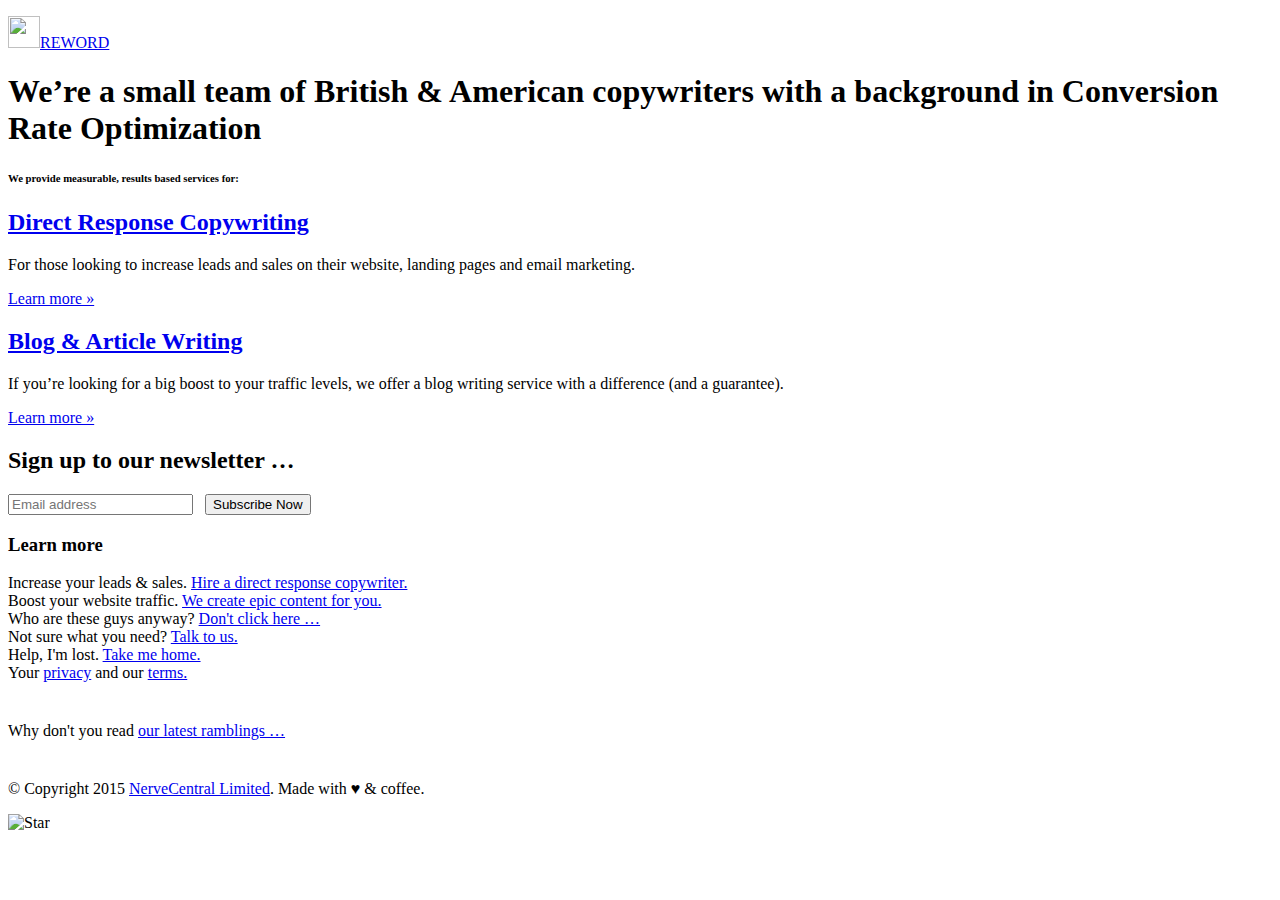
==== index.html @ 38568bb3 "Updated newsletter text" ====
<!DOCTYPE html>
<html lang="en">
<head>
  
  <meta charset="utf-8">
  <title>Reword</title>
  <meta name="description" content="For those looking to increase leads and sales on their website, landing pages and email marketing. Or if you’re looking for a big boost to your traffic levels, we offer a blog writing service with a difference (and a guarantee).">
  <meta name="author" content="David Crowther">
  <meta name="viewport" content="width=device-width, initial-scale=1">
  <link href='http://fonts.googleapis.com/css?family=Muli:300,400|Ovo' rel='stylesheet' type='text/css'>
  <link rel='stylesheet' href='e2f5a4b29ef1fa387c41004f7dd1d6e8.css'>
  <link rel="apple-touch-icon" sizes="57x57" href="/apple-touch-icon-57x57.png">
  <link rel="apple-touch-icon" sizes="60x60" href="/apple-touch-icon-60x60.png">
  <link rel="apple-touch-icon" sizes="72x72" href="/apple-touch-icon-72x72.png">
  <link rel="apple-touch-icon" sizes="76x76" href="/apple-touch-icon-76x76.png">
  <link rel="apple-touch-icon" sizes="114x114" href="/apple-touch-icon-114x114.png">
  <link rel="apple-touch-icon" sizes="120x120" href="/apple-touch-icon-120x120.png">
  <link rel="icon" type="image/png" href="/favicon-32x32.png" sizes="32x32">
  <link rel="icon" type="image/png" href="/favicon-96x96.png" sizes="96x96">
  <link rel="icon" type="image/png" href="/favicon-16x16.png" sizes="16x16">
  <link rel="manifest" href="/manifest.json">
  <meta name="msapplication-TileColor" content="#2b5797">
  <meta name="theme-color" content="#ffffff">

</head>
<body>



  <div class="header">
    <div class="container">      
      <div class="row">
        <p><a href="/"><img class="logo" src="/images/star.png" height="32px" width="32px">REWORD</a></p>
      </div>
    </div>
  </div>

  <div class="container last">
    <div class="row">
      <h1>We’re a small team of British & American copywriters with a background in Conversion Rate Optimization</h1>
    </div>
    
    <div class="row main">
        
<h6>We provide measurable, results based services for:</h6>

<h2><a href="/copywriting/">Direct Response Copywriting</a></h2>

<p>For those looking to increase leads and sales on their website, landing pages and email marketing.</p>

<p><a href="/copywriting/" class="button button-primary cd-btn">Learn more »</a></p>

<h2><a href="/blog-writing/">Blog &amp; Article Writing</a></h2>

<p>If you’re looking for a big boost to your traffic levels, we offer a blog writing service with a difference (and a guarantee).</p>

<p><a href="/blog-writing/" class="button button-primary">Learn more »</a></p>

    </div>
  </div>

<div class="newsletter">
  <div class="container">
    <div class="row center">

      <form action='//nervecentral.activehosted.com/proc.php' method='post' id='_form_57' accept-charset='utf-8' enctype='multipart/form-data'>
      
      <h2>Sign up to our newsletter …</h2>

        <p><input name="email" type="email" placeholder="Email address" required> &nbsp; <button type="submit" class="button button-primary">Subscribe Now</button></p>
        
        <input type='hidden' name='f' value='57'>
        <input type='hidden' name='s' value=''>
        <input type='hidden' name='c' value='0'>
        <input type='hidden' name='m' value='0'>
        <input type='hidden' name='act' value='sub'>
        <input type='hidden' name='nlbox[]' value='3'>

      </form>
      
    </div>
  </div>
</div>


  <div class="footer">
    <div class="container">
      <div class="row center">
        <h3>Learn more</h3>
        <p>Increase your leads & sales. <a href="/copywriting/">Hire a direct response copywriter.</a><br> 
        Boost your website traffic. <a href="/blog-writing/">We create epic content for you.</a><br> 
        <!-- The missing link to content marketing. <a href="/promotion/">Start promoting your content systematically.</a><br> -->
        Who are these guys anyway? <a href="/about/">Don't click here …</a><br> 
        Not sure what you need? <a href="/contact/">Talk to us.</a><br>
        Help, I'm lost. <a href="/">Take me home.</a><br>
        Your <a href="/privacy/">privacy</a> and our <a href="/terms/">terms.</a></p>

        <p style="margin-top:40px;">Why don't you read <a href="http://www.davidcrowther.com/blog/">our latest ramblings …</a></p>

        <p style="margin-top:40px;">&copy; Copyright 2015 <a href="http://www.nervecentral.com/">NerveCentral Limited</a>. Made with ♥ & coffee.</p>
        <p><img src="/images/star.png" alt="Star" height="64px" width="64px"></p>
      </div>
    </div>
  </div>

<!-- ActiveCampaign -->
<script type="text/javascript">
  var trackcmp_email = '';
  var trackcmp = document.createElement("script");
  trackcmp.async = true;
  trackcmp.type = 'text/javascript';
  trackcmp.src = '//trackcmp.net/visit?actid=223228693&e='+encodeURIComponent(trackcmp_email)+'&r='+encodeURIComponent(document.referrer)+'&u='+encodeURIComponent(window.location.href);
  var trackcmp_s = document.getElementsByTagName("script");
  if (trackcmp_s.length) {
    trackcmp_s[0].parentNode.appendChild(trackcmp);
  } else {
    var trackcmp_h = document.getElementsByTagName("head");
    trackcmp_h.length && trackcmp_h[0].appendChild(trackcmp);
  }
</script>

<!-- Clicky -->
<script type="text/javascript">
var clicky_site_ids = clicky_site_ids || [];
clicky_site_ids.push(100853995);
(function() {
  var s = document.createElement('script');
  s.type = 'text/javascript';
  s.async = true;
  s.src = '//static.getclicky.com/js';
  ( document.getElementsByTagName('head')[0] || document.getElementsByTagName('body')[0] ).appendChild( s );
})();
</script>
<noscript><p><img alt="Clicky" width="1" height="1" src="//in.getclicky.com/100853995ns.gif" /></p></noscript>

</body>
</html>
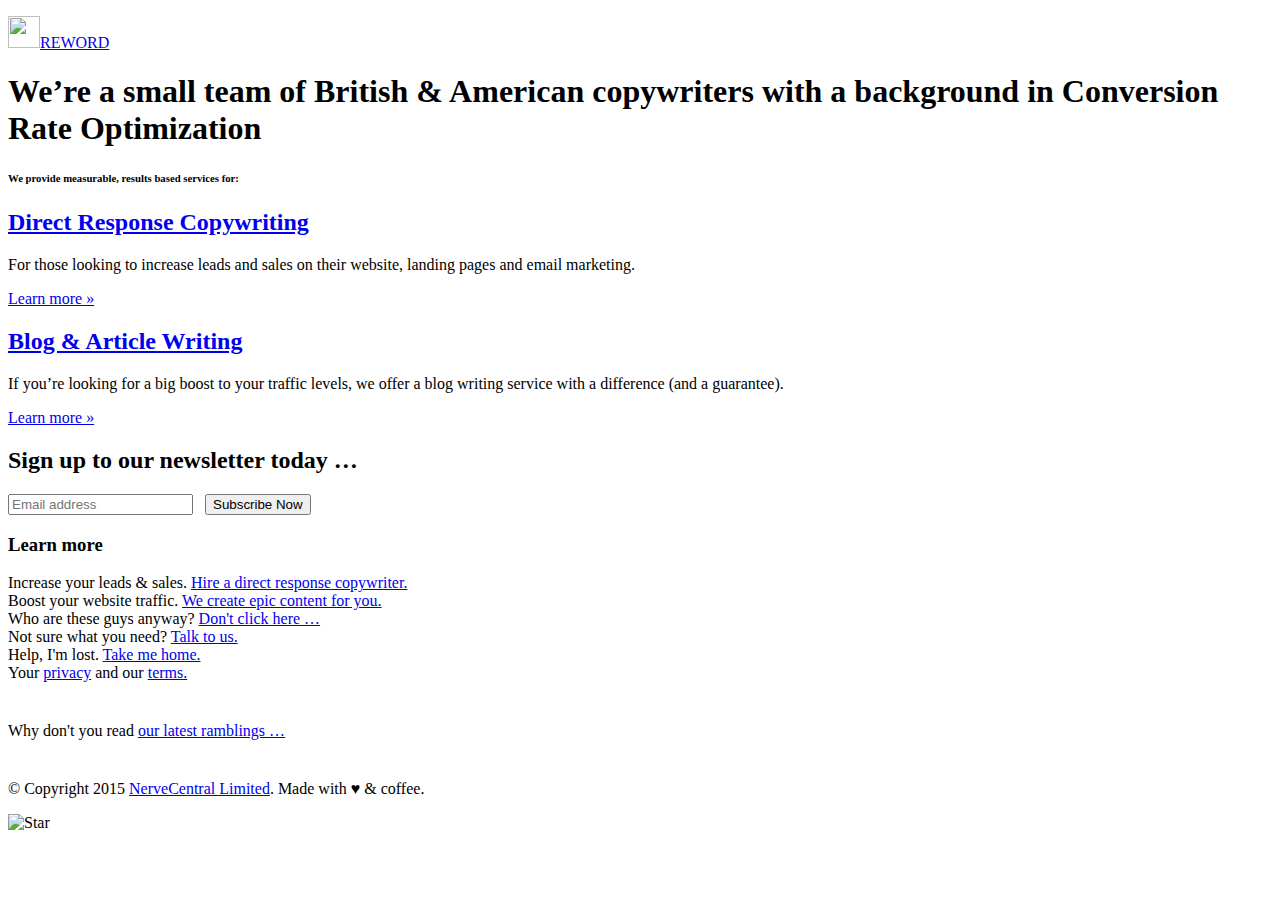
==== commit 77731ec6: "Updated newsletter text again" ====
--- a/index.html
+++ b/index.html
@@ -65,7 +65,7 @@
 
       <form action='//nervecentral.activehosted.com/proc.php' method='post' id='_form_57' accept-charset='utf-8' enctype='multipart/form-data'>
       
-      <h2>Sign up to our newsletter …</h2>
+      <h2>Sign up to our newsletter today …</h2>
 
         <p><input name="email" type="email" placeholder="Email address" required> &nbsp; <button type="submit" class="button button-primary">Subscribe Now</button></p>
         
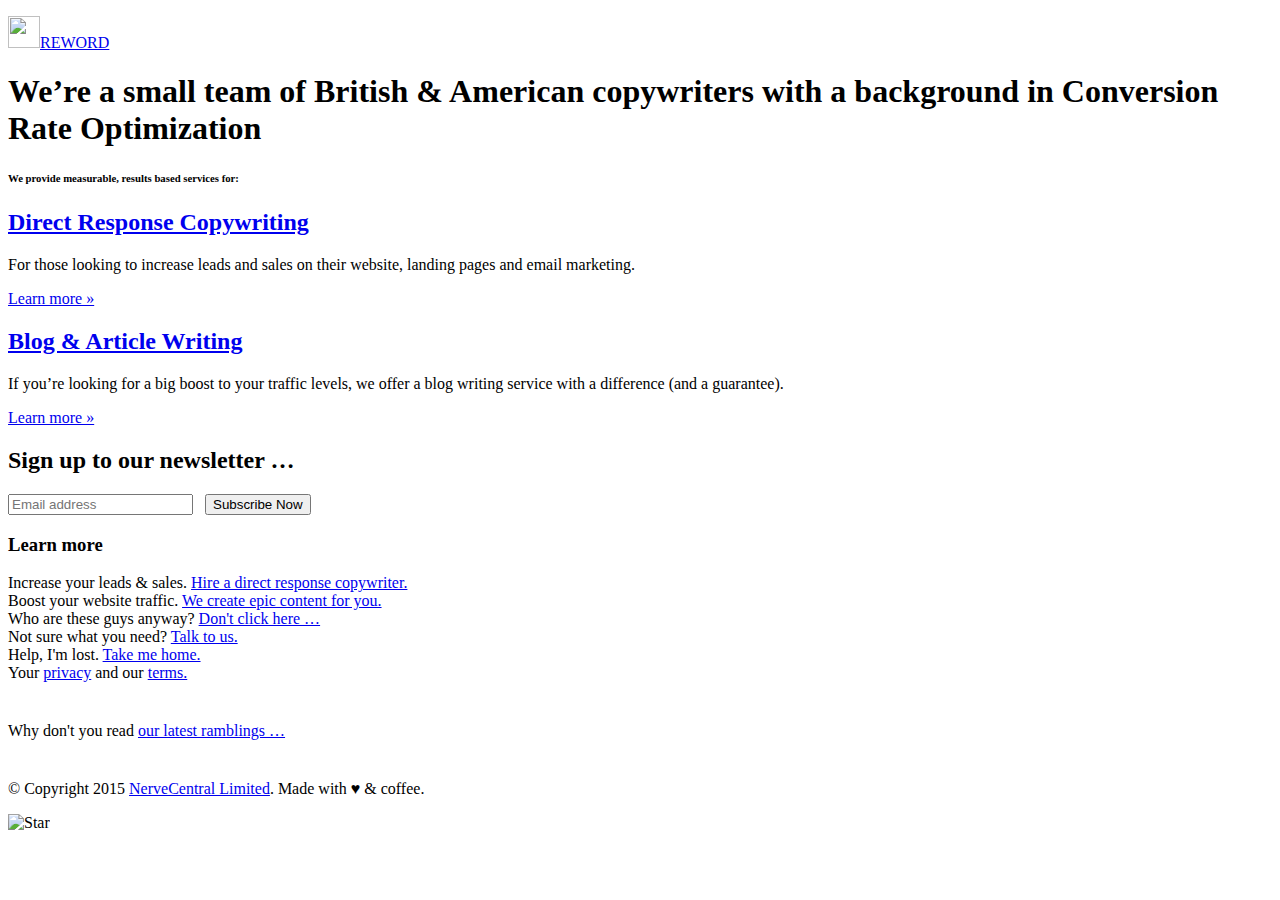
==== commit 99451e69: "Another update" ====
--- a/index.html
+++ b/index.html
@@ -65,7 +65,7 @@
 
       <form action='//nervecentral.activehosted.com/proc.php' method='post' id='_form_57' accept-charset='utf-8' enctype='multipart/form-data'>
       
-      <h2>Sign up to our newsletter today …</h2>
+      <h2>Sign up to our newsletter …</h2>
 
         <p><input name="email" type="email" placeholder="Email address" required> &nbsp; <button type="submit" class="button button-primary">Subscribe Now</button></p>
         
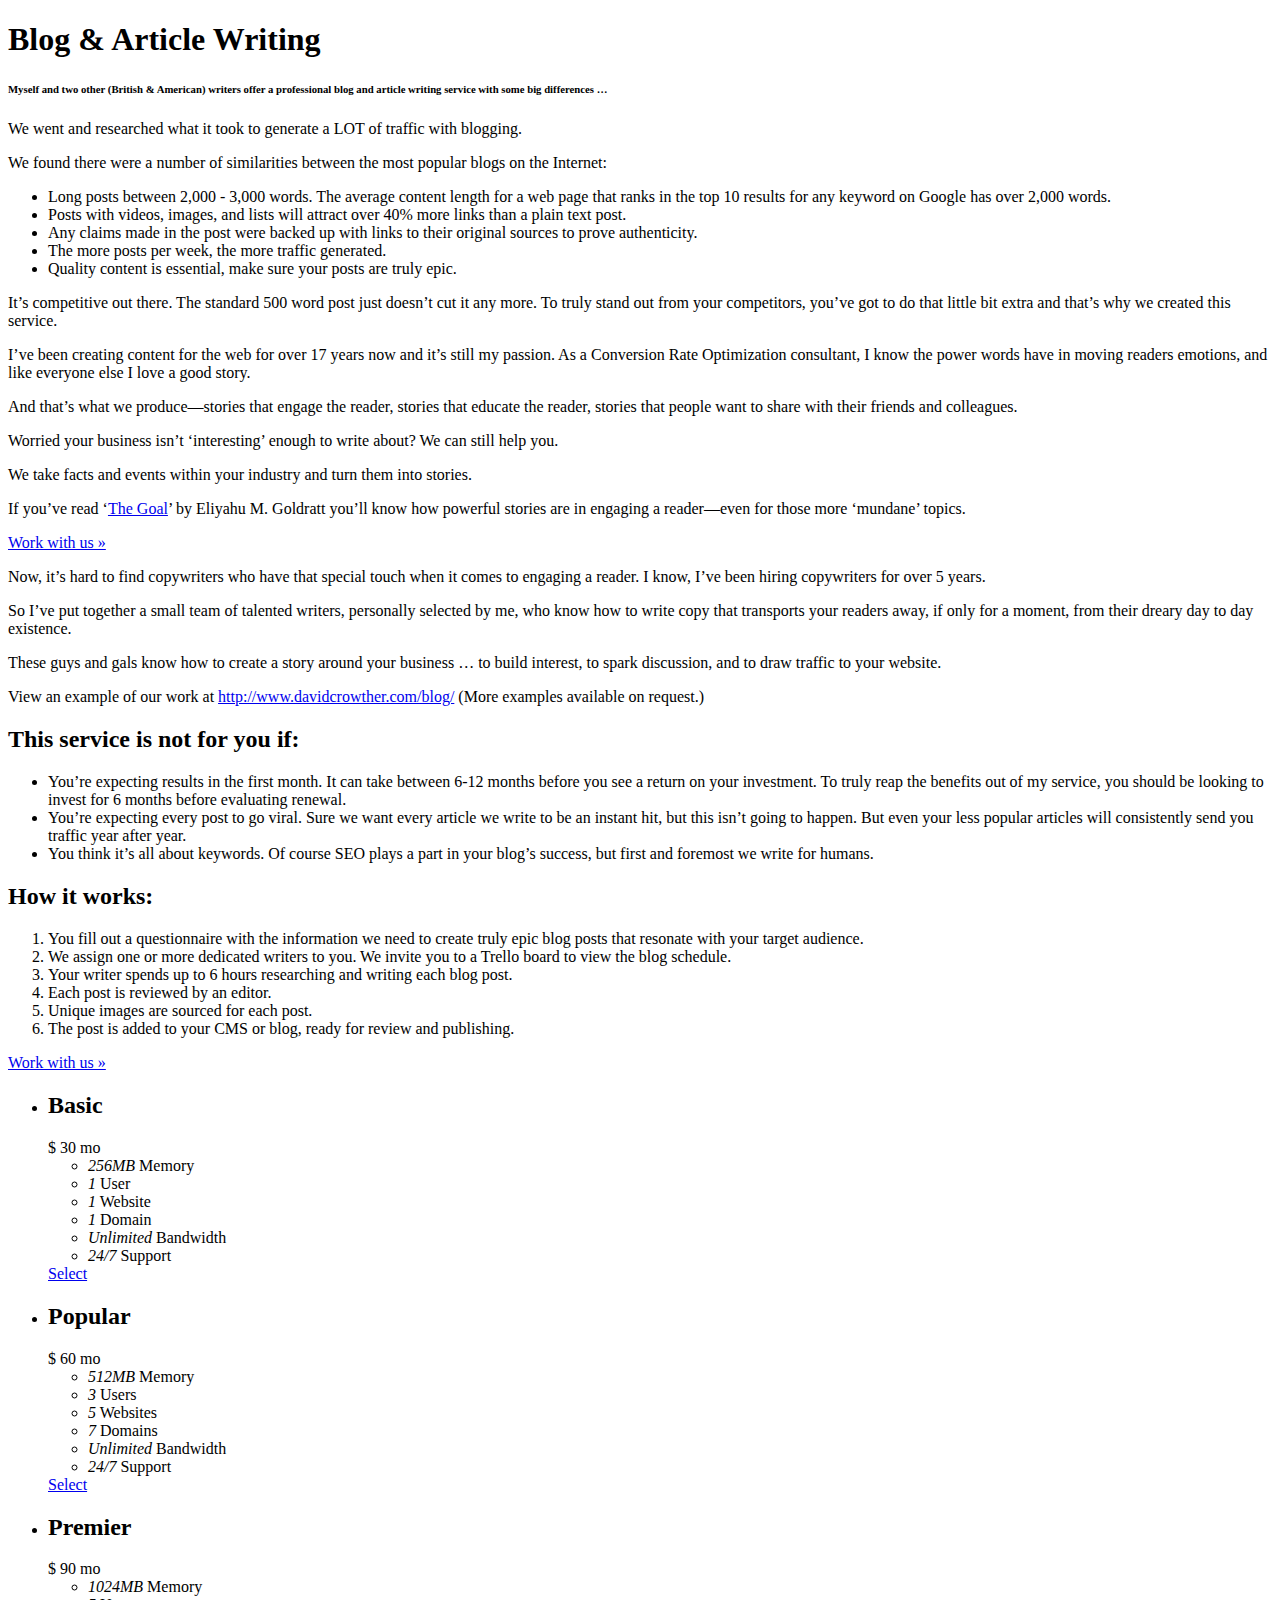
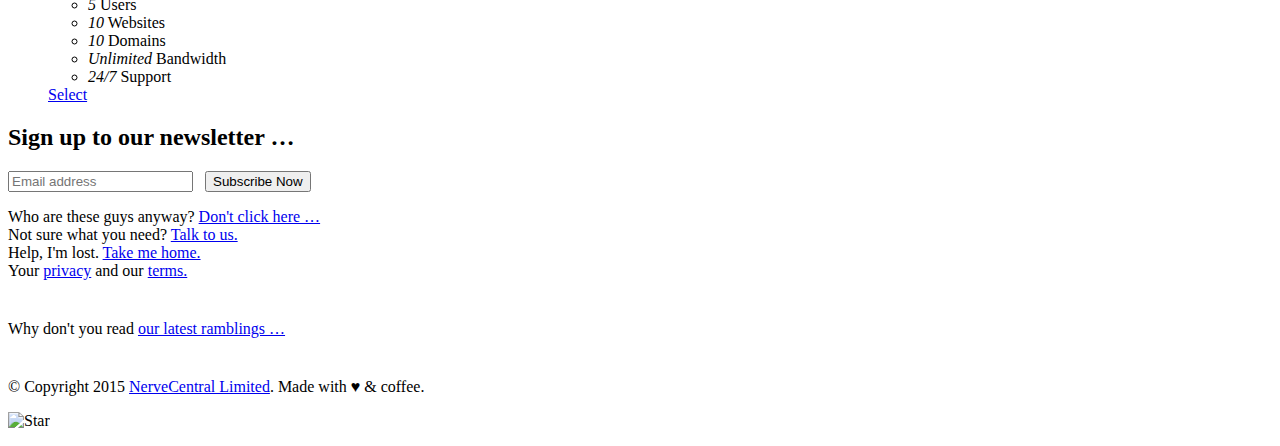
==== commit 7905d2ab: "Update" ====
--- a/index.html
+++ b/index.html
@@ -3,12 +3,12 @@
 <head>
   
   <meta charset="utf-8">
-  <title>Reword</title>
-  <meta name="description" content="For those looking to increase leads and sales on their website, landing pages and email marketing. Or if you’re looking for a big boost to your traffic levels, we offer a blog writing service with a difference (and a guarantee).">
+  <title>Blog & Article Writing with Reword</title>
+  <meta name="description" content="Boost your websites traffic with a blog writing service with a difference (and a guarantee).">
   <meta name="author" content="David Crowther">
   <meta name="viewport" content="width=device-width, initial-scale=1">
   <link href='http://fonts.googleapis.com/css?family=Muli:300,400|Ovo' rel='stylesheet' type='text/css'>
-  <link rel='stylesheet' href='e2f5a4b29ef1fa387c41004f7dd1d6e8.css'>
+  <link rel='stylesheet' href='89feb7db4f385fcf19caea2995ce0efc.css'>
   <link rel="apple-touch-icon" sizes="57x57" href="/apple-touch-icon-57x57.png">
   <link rel="apple-touch-icon" sizes="60x60" href="/apple-touch-icon-60x60.png">
   <link rel="apple-touch-icon" sizes="72x72" href="/apple-touch-icon-72x72.png">
@@ -27,37 +27,157 @@
 
 
 
-  <div class="header">
-    <div class="container">      
-      <div class="row">
-        <p><a href="/"><img class="logo" src="/images/star.png" height="32px" width="32px">REWORD</a></p>
-      </div>
-    </div>
-  </div>
-
   <div class="container last">
     <div class="row">
-      <h1>We’re a small team of British & American copywriters with a background in Conversion Rate Optimization</h1>
+      <h1>Blog & Article Writing</h1>
     </div>
     
     <div class="row main">
         
-<h6>We provide measurable, results based services for:</h6>
-
-<h2><a href="/copywriting/">Direct Response Copywriting</a></h2>
-
-<p>For those looking to increase leads and sales on their website, landing pages and email marketing.</p>
-
-<p><a href="/copywriting/" class="button button-primary cd-btn">Learn more »</a></p>
-
-<h2><a href="/blog-writing/">Blog &amp; Article Writing</a></h2>
-
-<p>If you’re looking for a big boost to your traffic levels, we offer a blog writing service with a difference (and a guarantee).</p>
-
-<p><a href="/blog-writing/" class="button button-primary">Learn more »</a></p>
+<h6>Myself and two other (British &amp; American) writers offer a professional blog and article writing service with some big differences …</h6>
+
+<p>We went and researched what it took to generate a LOT of traffic with blogging.</p>
+
+<p>We found there were a number of similarities between the most popular blogs on the Internet:</p>
+
+<ul>
+<li>Long posts between 2,000 - 3,000 words. The average content length for a web page that ranks in the top 10 results for any keyword on Google has over 2,000 words.</li>
+<li>Posts with videos, images, and lists will attract over 40% more links than a plain text post.</li>
+<li>Any claims made in the post were backed up with links to their original sources to prove authenticity.</li>
+<li>The more posts per week, the more traffic generated.</li>
+<li>Quality content is essential, make sure your posts are truly epic.</li>
+</ul>
+
+<p>It’s competitive out there. The standard 500 word post just doesn’t cut it any more. To truly stand out from your competitors, you’ve got to do that little bit extra and that’s why we created this service.</p>
+
+<p>I’ve been creating content for the web for over 17 years now and it’s still my passion. As a Conversion Rate Optimization consultant, I know the power words have in moving readers emotions, and like everyone else I love a good story.</p>
+
+<p>And that’s what we produce—stories that engage the reader, stories that educate the reader, stories that people want to share with their friends and colleagues.</p>
+
+<p>Worried your business isn&rsquo;t &lsquo;interesting&rsquo; enough to write about? We can still help you.</p>
+
+<p>We take facts and events within your industry and turn them into stories. </p>
+
+<p>If you&rsquo;ve read &lsquo;<a href="https://en.wikipedia.org/wiki/The_Goal_(novel)">The Goal</a>&rsquo; by Eliyahu M. Goldratt you&rsquo;ll know how powerful stories are in engaging a reader—even for those more &lsquo;mundane&rsquo; topics.</p>
+
+<p><a href="/contact/" class="button button-primary">Work with us »</a></p>
+
+<p>Now, it’s hard to find copywriters who have that special touch when it comes to engaging a reader. I know, I’ve been hiring copywriters for over 5 years.</p>
+
+<p>So I’ve put together a small team of talented writers, personally selected by me, who know how to write copy that transports your readers away, if only for a moment, from their dreary day to day existence.</p>
+
+<p>These guys and gals know how to create a story around your business … to build interest, to spark discussion, and to draw traffic to your website.</p>
+
+<p>View an example of our work at <a href="http://www.davidcrowther.com/blog/">http://www.davidcrowther.com/blog/</a>
+(More examples available on request.)</p>
+
+<h2>This service is not for you if:</h2>
+
+<ul>
+<li>You&rsquo;re expecting results in the first month. It can take between 6-12 months before you see a return on your investment. To truly reap the benefits out of my service, you should be looking to invest for 6 months before evaluating renewal.</li>
+<li>You&rsquo;re expecting every post to go viral. Sure we want every article we write to be an instant hit, but this isn’t going to happen. But even your less popular articles will consistently send you traffic year after year.</li>
+<li>You think it’s all about keywords. Of course SEO plays a part in your blog’s success, but first and foremost we write for humans. </li>
+</ul>
+
+<h2>How it works:</h2>
+
+<ol>
+<li>You fill out a questionnaire with the information we need to create truly epic blog posts that resonate with your target audience.</li>
+<li>We assign one or more dedicated writers to you. We invite you to a Trello board to view the blog schedule.</li>
+<li>Your writer spends up to 6 hours researching and writing each blog post.</li>
+<li>Each post is reviewed by an editor.</li>
+<li>Unique images are sourced for each post.</li>
+<li>The post is added to your CMS or blog, ready for review and publishing.</li>
+</ol>
+
+<p><a href="/contact/" class="button button-primary">Work with us »</a></p>
 
     </div>
   </div>
+
+  <div class="cd-pricing-container cd-has-margins">
+
+		<ul class="cd-pricing-list">
+			<li>
+				<header class="cd-pricing-header">
+					<h2>Basic</h2>
+
+					<div class="cd-price">
+						<span class="cd-currency">$</span>
+						<span class="cd-value">30</span>
+						<span class="cd-duration">mo</span>
+					</div>
+				</header> <!-- .cd-pricing-header -->
+
+				<div class="cd-pricing-body">
+					<ul class="cd-pricing-features">
+						<li><em>256MB</em> Memory</li>
+						<li><em>1</em> User</li>
+						<li><em>1</em> Website</li>
+						<li><em>1</em> Domain</li>
+						<li><em>Unlimited</em> Bandwidth</li>
+						<li><em>24/7</em> Support</li>
+					</ul>
+				</div> <!-- .cd-pricing-body -->
+
+				<footer class="cd-pricing-footer">
+					<a class="cd-select" href="http://codyhouse.co/?p=429">Select</a>
+				</footer> <!-- .cd-pricing-footer -->
+			</li>
+			<li class="cd-popular">
+				<header class="cd-pricing-header">
+					<h2>Popular</h2>
+
+					<div class="cd-price">
+						<span class="cd-currency">$</span>
+						<span class="cd-value">60</span>
+						<span class="cd-duration">mo</span>
+					</div>
+				</header> <!-- .cd-pricing-header -->
+
+				<div class="cd-pricing-body">
+					<ul class="cd-pricing-features">
+						<li><em>512MB</em> Memory</li>
+						<li><em>3</em> Users</li>
+						<li><em>5</em> Websites</li>
+						<li><em>7</em> Domains</li>
+						<li><em>Unlimited</em> Bandwidth</li>
+						<li><em>24/7</em> Support</li>
+					</ul>
+				</div> <!-- .cd-pricing-body -->
+
+				<footer class="cd-pricing-footer">
+					<a class="cd-select" href="http://codyhouse.co/?p=429">Select</a>
+				</footer> <!-- .cd-pricing-footer -->
+			</li>
+			<li>
+				<header class="cd-pricing-header">
+					<h2>Premier</h2>
+
+					<div class="cd-price">
+						<span class="cd-currency">$</span>
+						<span class="cd-value">90</span>
+						<span class="cd-duration">mo</span>
+					</div>
+				</header> <!-- .cd-pricing-header -->
+
+				<div class="cd-pricing-body">
+					<ul class="cd-pricing-features">
+						<li><em>1024MB</em> Memory</li>
+						<li><em>5</em> Users</li>
+						<li><em>10</em> Websites</li>
+						<li><em>10</em> Domains</li>
+						<li><em>Unlimited</em> Bandwidth</li>
+						<li><em>24/7</em> Support</li>
+					</ul>
+				</div> <!-- .cd-pricing-body -->
+
+				<footer class="cd-pricing-footer">
+					<a class="cd-select" href="http://codyhouse.co/?p=429">Select</a>
+				</footer>  <!-- .cd-pricing-footer -->
+			</li>
+		</ul> <!-- .cd-pricing-list -->
+	</div> <!-- .cd-pricing-container -->
 
 <div class="newsletter">
   <div class="container">
@@ -86,10 +206,9 @@
   <div class="footer">
     <div class="container">
       <div class="row center">
-        <h3>Learn more</h3>
-        <p>Increase your leads & sales. <a href="/copywriting/">Hire a direct response copywriter.</a><br> 
+        <!-- <p>Increase your leads & sales. <a href="/copywriting/">Hire a direct response copywriter.</a><br> 
         Boost your website traffic. <a href="/blog-writing/">We create epic content for you.</a><br> 
-        <!-- The missing link to content marketing. <a href="/promotion/">Start promoting your content systematically.</a><br> -->
+        The missing link to content marketing. <a href="/promotion/">Start promoting your content systematically.</a><br> -->
         Who are these guys anyway? <a href="/about/">Don't click here …</a><br> 
         Not sure what you need? <a href="/contact/">Talk to us.</a><br>
         Help, I'm lost. <a href="/">Take me home.</a><br>
